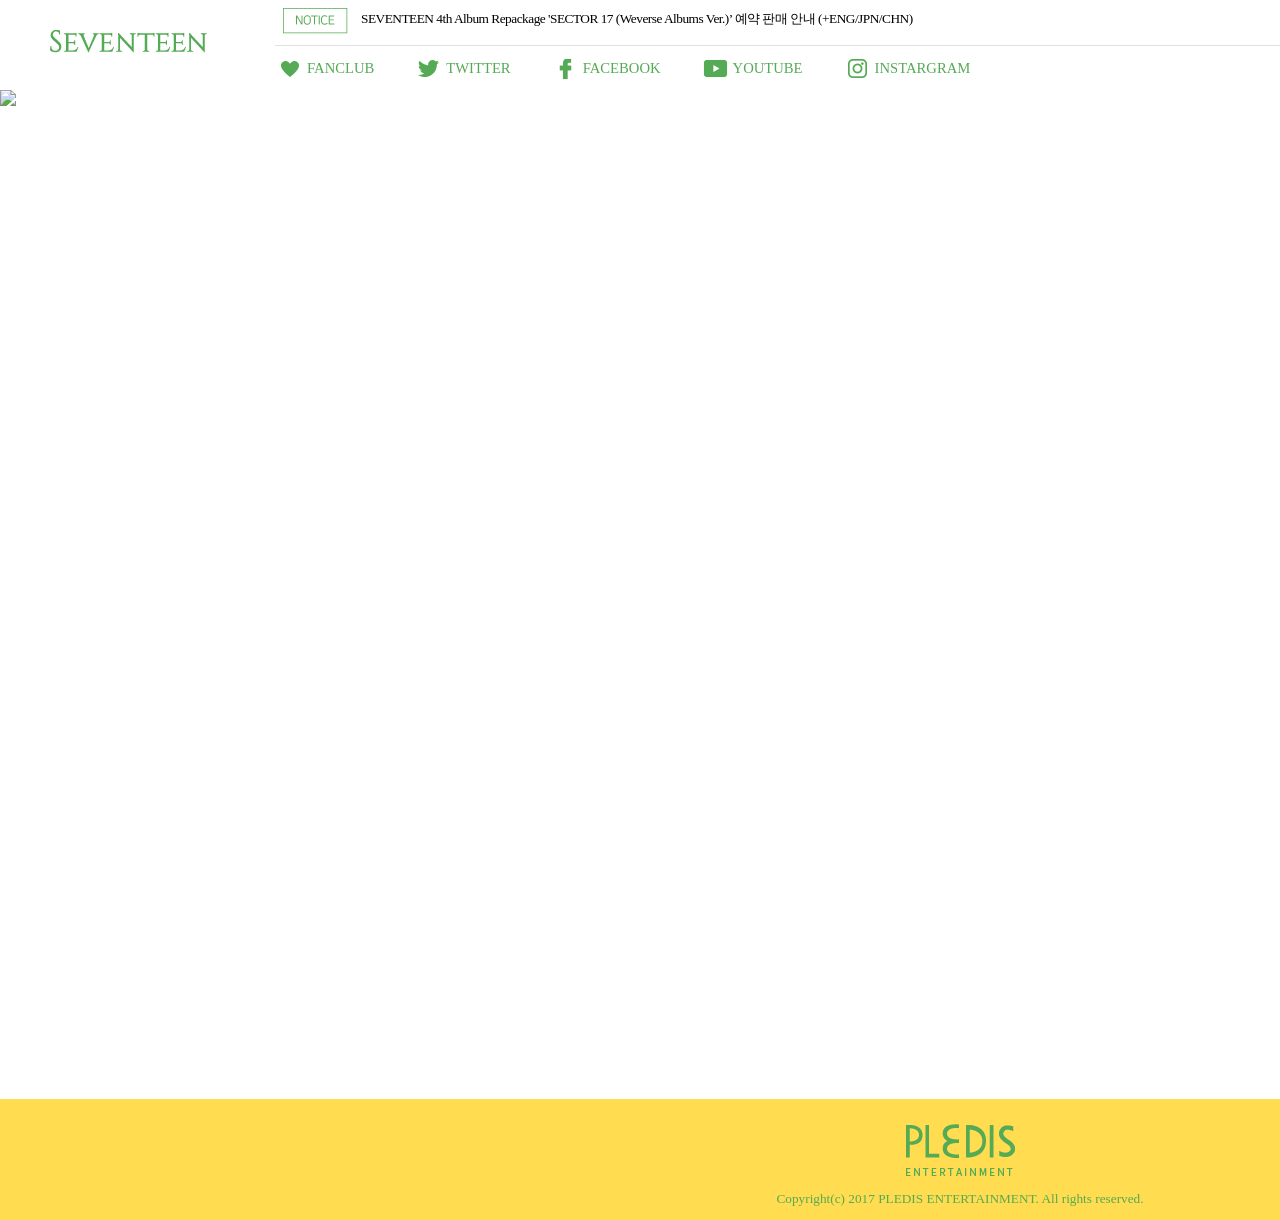
==== index.html @ 3daca190 "first commit" ====
<!DOCTYPE html>
<html lang="ko">

<head>
    <meta charset="UTF-8">
    <meta http-equiv="X-UA-Compatible" content="IE=edge">
    <meta name="viewport" content="width=device-width, initial-scale=1.0">
    <title>Seventenn</title>
    <link type="text/css" rel="stylesheet" href="./css/main.css">
    <script src="./script/jquery-1.12.3.js"></script>
    <script src="./script/main.js"></script>
</head>

<body>
    <div id="wrap">
        <header id="haeder">
            <div class="logo">
                <a href="./main.html"><img src="./img/logo.png"></a>
            </div>

            <div class="note">
                <div class="note1">
                    <ul>
                        <li class="notice1"><img src="./img/notice_img.png"></li>
                        <li class="notice2">SEVENTEEN 4th Album Repackage 'SECTOR 17 (Weverse Albums Ver.)’ 예약 판매 안내
                            (+ENG/JPN/CHN)</li>
                    </ul>
                </div>
              
                <div class="note2">
                    <div class="icon">
                        <a href="https://cafe.daum.net/pledis-17" target="_blank"><img src="./img/icon01.png"><span>FANCLUB</span>
                        </a>
                    </div>
                    <div class="icon">
                        <a href="https://twitter.com/pledis_17" target="_blank"><img src="./img/icon02.png"><span>TWITTER</span>
                        </a>
                    </div>
                    <div class="icon">
                        <a href="https://www.facebook.com/seventeennews" target="_blank"><img src="./img/icon03.png"><span>FACEBOOK</span>
                        </a>
                    </div>
                    <div class="icon">
                        <a href="https://www.youtube.com/pledis17" target="_blank"><img src="./img/icon04.png"><span>YOUTUBE</span>
                        </a>
                    </div>
                    <div class="icon">
                        <a href="https://www.instagram.com/saythename_17/" target="_blank"><img src="./img/icon05.png"><span>INSTARGRAM</span>
                        </a>
                    </div>
                </div>
            </div>

            <div class="lan">
                <ul>
                    <li ><a href="#">KOR</a></li>
                    <li><a href="#">ENG</a></li>
                    <li><a href="#">JPN</a></li>
                    <li><a href="#">CHN</a></li>
                </ul>
            </div>

            <div class="nav">
                <div class="bar">
                    <img src="./img/bar_s.png" class="bar1">
                    <img src="./img/bar_l.png" class="bar2">
                    <img src="./img/bar_s.png" class="bar3">
                </div>
                <div class="submenu new">
                    <ul>
                        <li><a href="./pofile.html">PROFILE</a></li>
                        <li><a href="./disco.html">DISCOGRAPHY</a></li>
                        <li><a href="#">GALLERY</a></li>
                        <li><a href="#">VIDEO</a></li>
                        <li><a href="./notice.html">NOTICE</a></li>
                    </ul>
                </div>
            </div>

        </header>

        <section id="section">
          <div class="mainimg">
            <img src="./img/main_img.png">
          </div>
        </section>

        <footer id="footer">
            <div class="footerlogo">
                <img src="./img/footer_logo.png">
            </div>
            <div class="copy">
                <h5>Copyright(c) 2017 PLEDIS ENTERTAINMENT. All rights reserved.</h5>
            </div>
        </footer>
    </div>
</body>

</html>
---- css/main.css ----
* { margin: 0; padding: 0; }
li { list-style: none; }
a { text-decoration: none; }

@font-face{
    font-family:'NewYork'; 
    src: local('NewYork'),
            url('NewYork.eot');
}

.new { font-family: 'NewYork', sans-serif; }

#wrap { width: 1920px; height: 1220px; overflow: hidden; }

/* 헤더 부분 */
#haeder { width: 1920px; height: 90px; background-color: white; }

.logo { width: 275px; height: 90px; float: left; }
.logo a img { margin-top: 30px; margin-left: 50px; }

.note { width: 1230px; height: 90px; float: left; }
.note  { width: 1230px; height: 45px; border-bottom: solid 0.5px #e0e0e0; }
.note1 ul { }
.note1 ul li { float: left; }
.notice1 { padding: 8px; }
.notice2 { padding: 10px 10px 10px 5px; font-size: 10pt; font-weight: 200; letter-spacing: -0.5px; }

.note2 { width: 1230px; height: 45px; float: left; }
.icon { float: left; padding-right: 40px; }
.note2 ul li { float: left; }
.note2 a img { margin-top: 8px; float: left; }
.note2 a span { line-height: 45px; color: #55AA55; font-size: 11pt; font-weight: 500; padding-left: 2px; }

.lan { width: 275px; height: 90px; float: left; }
.lan ul { margin-top: 25px; }
.lan ul li { float: left; padding: 4px; }
.lan ul li a { display: block;  background-color: white;  color: #808080; padding: 5px;  width: 50px; height: 20px; text-align: center; font-size: 10pt; font-weight: 500; }
.lan ul li:first-child a { background-color: #329632; color: #ffffff; }
.lan ul li a:hover { background-color: #329632; color: #ffffff; }

.nav { width: 140px; height: 90px; float: left; position: relative; z-index: 10; }
.bar { width: 60px; height: 60px; margin-top: 30px; margin-left: 40px; position: relative; }
.bar img { display: block; padding: 3px; }
.bar1 {  position: absolute; left: 15px; top:5px; }
.bar2 { position: absolute; left: 10px; top: 15px; }
.bar3 {  position: absolute; left: 15px; top: 25px; }
.plus { transform: translateX(-10px);}
.submenu { width: 500px; height: 1010px; position: absolute; top: 90px; left: 140px; background-color: #ffffff; }
.submenu ul { }
.submenu ul li { width: 100%; }
.submenu ul li a { display: block; color: #55AA55; font-size: 30pt; padding-left: 100px; padding-top: 60px; padding-bottom: 10px; }
.submenu ul li a:hover { color: #329632; background-color: #FFDC50; }

#section { width: 1920px; height: 1009px; }
.mainimg { width: 1920px; height: 1009px; }

/* 풋터 부분 */
#footer { width: 1920px; height: 130px; background-color: #FFDC50; }
.footerlogo { text-align: center; padding-top: 25px; }
.copy { text-align: center; color: #55AA55; }
.copy h5 { font-weight: 500; }
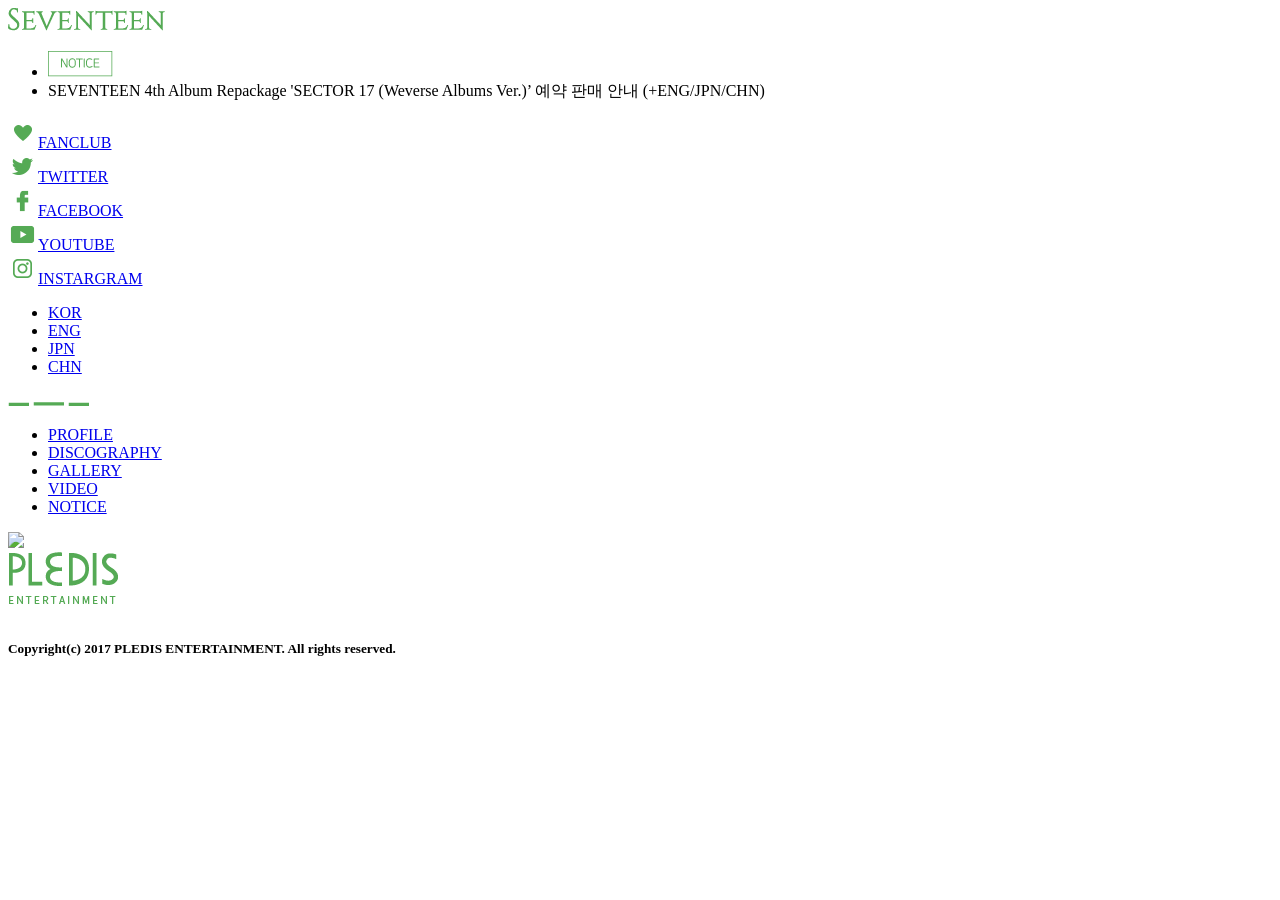
==== commit 1509835d: "index.html" ====
--- a/index.html
+++ b/index.html
@@ -6,7 +6,7 @@
     <meta http-equiv="X-UA-Compatible" content="IE=edge">
     <meta name="viewport" content="width=device-width, initial-scale=1.0">
     <title>Seventenn</title>
-    <link type="text/css" rel="stylesheet" href="./css/main.css">
+    <link type="text/css" rel="stylesheet" href="./css/index.css">
     <script src="./script/jquery-1.12.3.js"></script>
     <script src="./script/main.js"></script>
 </head>
@@ -15,7 +15,7 @@
     <div id="wrap">
         <header id="haeder">
             <div class="logo">
-                <a href="./main.html"><img src="./img/logo.png"></a>
+                <a href="./index.html"><img src="./img/logo.png"></a>
             </div>
 
             <div class="note">
@@ -72,7 +72,7 @@
                         <li><a href="./disco.html">DISCOGRAPHY</a></li>
                         <li><a href="#">GALLERY</a></li>
                         <li><a href="#">VIDEO</a></li>
-                        <li><a href="./notice.html">NOTICE</a></li>
+                        <li><a href="#">NOTICE</a></li>
                     </ul>
                 </div>
             </div>
@@ -96,4 +96,4 @@
     </div>
 </body>
 
-</html>+</html>
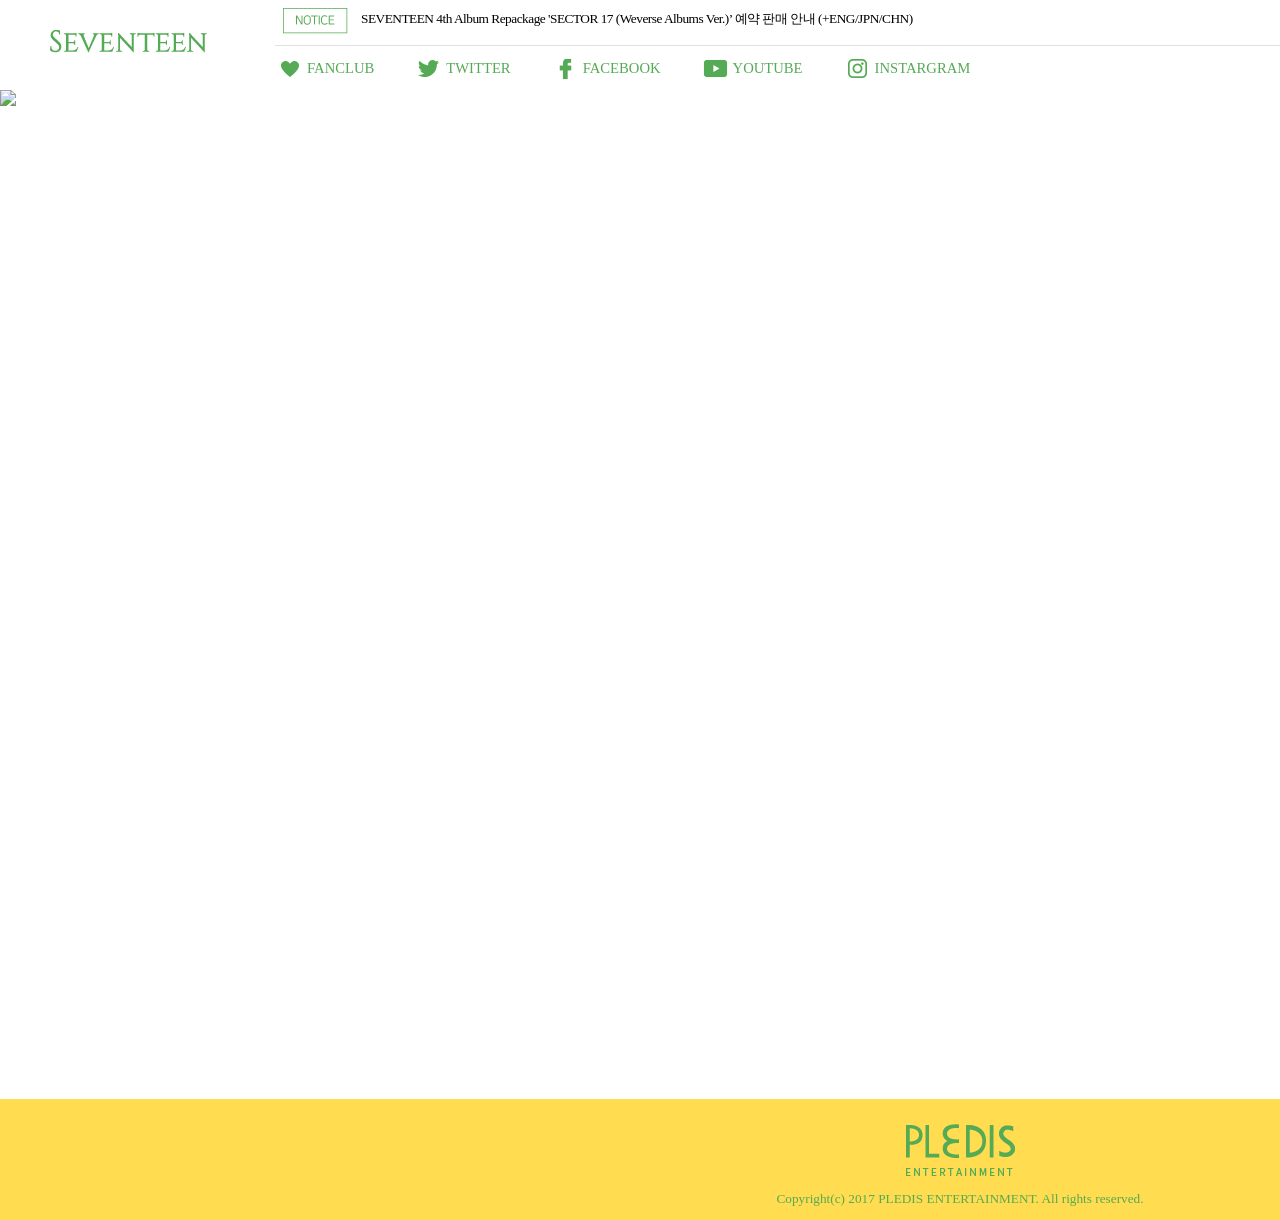
==== commit 29fc59a6: "index.html" ====
--- a/index.html
+++ b/index.html
@@ -6,7 +6,7 @@
     <meta http-equiv="X-UA-Compatible" content="IE=edge">
     <meta name="viewport" content="width=device-width, initial-scale=1.0">
     <title>Seventenn</title>
-    <link type="text/css" rel="stylesheet" href="./css/index.css">
+    <link type="text/css" rel="stylesheet" href="./css/main.css">
     <script src="./script/jquery-1.12.3.js"></script>
     <script src="./script/main.js"></script>
 </head>
--- a/css/main.css
+++ b/css/main.css
@@ -0,0 +1,61 @@
+* { margin: 0; padding: 0; }
+li { list-style: none; }
+a { text-decoration: none; }
+
+@font-face{
+    font-family:'NewYork'; 
+    src: local('NewYork'),
+            url('NewYork.eot');
+}
+
+.new { font-family: 'NewYork', sans-serif; }
+
+#wrap { width: 1920px; height: 1220px; overflow: hidden; }
+
+/* 헤더 부분 */
+#haeder { width: 1920px; height: 90px; background-color: white; }
+
+.logo { width: 275px; height: 90px; float: left; }
+.logo a img { margin-top: 30px; margin-left: 50px; }
+
+.note { width: 1230px; height: 90px; float: left; }
+.note  { width: 1230px; height: 45px; border-bottom: solid 0.5px #e0e0e0; }
+.note1 ul { }
+.note1 ul li { float: left; }
+.notice1 { padding: 8px; }
+.notice2 { padding: 10px 10px 10px 5px; font-size: 10pt; font-weight: 200; letter-spacing: -0.5px; }
+
+.note2 { width: 1230px; height: 45px; float: left; }
+.icon { float: left; padding-right: 40px; }
+.note2 ul li { float: left; }
+.note2 a img { margin-top: 8px; float: left; }
+.note2 a span { line-height: 45px; color: #55AA55; font-size: 11pt; font-weight: 500; padding-left: 2px; }
+
+.lan { width: 275px; height: 90px; float: left; }
+.lan ul { margin-top: 25px; }
+.lan ul li { float: left; padding: 4px; }
+.lan ul li a { display: block;  background-color: white;  color: #808080; padding: 5px;  width: 50px; height: 20px; text-align: center; font-size: 10pt; font-weight: 500; }
+.lan ul li:first-child a { background-color: #329632; color: #ffffff; }
+.lan ul li a:hover { background-color: #329632; color: #ffffff; }
+
+.nav { width: 140px; height: 90px; float: left; position: relative; z-index: 10; }
+.bar { width: 60px; height: 60px; margin-top: 30px; margin-left: 40px; position: relative; }
+.bar img { display: block; padding: 3px; }
+.bar1 {  position: absolute; left: 15px; top:5px; }
+.bar2 { position: absolute; left: 10px; top: 15px; }
+.bar3 {  position: absolute; left: 15px; top: 25px; }
+.plus { transform: translateX(-10px);}
+.submenu { width: 500px; height: 1010px; position: absolute; top: 90px; left: 140px; background-color: #ffffff; }
+.submenu ul { }
+.submenu ul li { width: 100%; }
+.submenu ul li a { display: block; color: #55AA55; font-size: 30pt; padding-left: 100px; padding-top: 60px; padding-bottom: 10px; }
+.submenu ul li a:hover { color: #329632; background-color: #FFDC50; }
+
+#section { width: 1920px; height: 1009px; }
+.mainimg { width: 1920px; height: 1009px; }
+
+/* 풋터 부분 */
+#footer { width: 1920px; height: 130px; background-color: #FFDC50; }
+.footerlogo { text-align: center; padding-top: 25px; }
+.copy { text-align: center; color: #55AA55; }
+.copy h5 { font-weight: 500; }
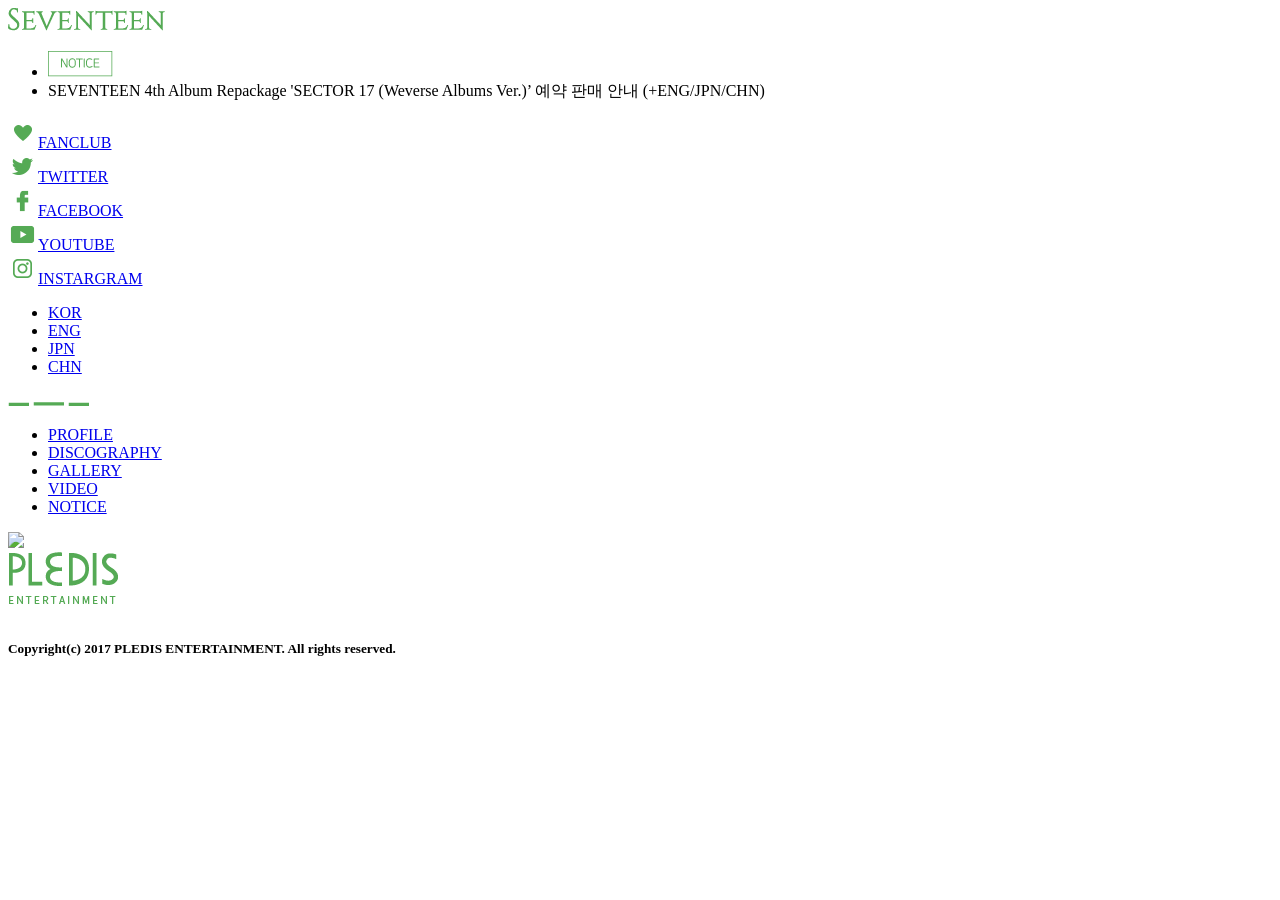
==== commit ac886ef2: "Add files via upload" ====
--- a/index.html
+++ b/index.html
@@ -1,99 +1,100 @@
-<!DOCTYPE html>
-<html lang="ko">
-
-<head>
-    <meta charset="UTF-8">
-    <meta http-equiv="X-UA-Compatible" content="IE=edge">
-    <meta name="viewport" content="width=device-width, initial-scale=1.0">
-    <title>Seventenn</title>
-    <link type="text/css" rel="stylesheet" href="./css/main.css">
-    <script src="./script/jquery-1.12.3.js"></script>
-    <script src="./script/main.js"></script>
-</head>
-
-<body>
-    <div id="wrap">
-        <header id="haeder">
-            <div class="logo">
-                <a href="./index.html"><img src="./img/logo.png"></a>
-            </div>
-
-            <div class="note">
-                <div class="note1">
-                    <ul>
-                        <li class="notice1"><img src="./img/notice_img.png"></li>
-                        <li class="notice2">SEVENTEEN 4th Album Repackage 'SECTOR 17 (Weverse Albums Ver.)’ 예약 판매 안내
-                            (+ENG/JPN/CHN)</li>
-                    </ul>
-                </div>
-              
-                <div class="note2">
-                    <div class="icon">
-                        <a href="https://cafe.daum.net/pledis-17" target="_blank"><img src="./img/icon01.png"><span>FANCLUB</span>
-                        </a>
-                    </div>
-                    <div class="icon">
-                        <a href="https://twitter.com/pledis_17" target="_blank"><img src="./img/icon02.png"><span>TWITTER</span>
-                        </a>
-                    </div>
-                    <div class="icon">
-                        <a href="https://www.facebook.com/seventeennews" target="_blank"><img src="./img/icon03.png"><span>FACEBOOK</span>
-                        </a>
-                    </div>
-                    <div class="icon">
-                        <a href="https://www.youtube.com/pledis17" target="_blank"><img src="./img/icon04.png"><span>YOUTUBE</span>
-                        </a>
-                    </div>
-                    <div class="icon">
-                        <a href="https://www.instagram.com/saythename_17/" target="_blank"><img src="./img/icon05.png"><span>INSTARGRAM</span>
-                        </a>
-                    </div>
-                </div>
-            </div>
-
-            <div class="lan">
-                <ul>
-                    <li ><a href="#">KOR</a></li>
-                    <li><a href="#">ENG</a></li>
-                    <li><a href="#">JPN</a></li>
-                    <li><a href="#">CHN</a></li>
-                </ul>
-            </div>
-
-            <div class="nav">
-                <div class="bar">
-                    <img src="./img/bar_s.png" class="bar1">
-                    <img src="./img/bar_l.png" class="bar2">
-                    <img src="./img/bar_s.png" class="bar3">
-                </div>
-                <div class="submenu new">
-                    <ul>
-                        <li><a href="./pofile.html">PROFILE</a></li>
-                        <li><a href="./disco.html">DISCOGRAPHY</a></li>
-                        <li><a href="#">GALLERY</a></li>
-                        <li><a href="#">VIDEO</a></li>
-                        <li><a href="#">NOTICE</a></li>
-                    </ul>
-                </div>
-            </div>
-
-        </header>
-
-        <section id="section">
-          <div class="mainimg">
-            <img src="./img/main_img.png">
-          </div>
-        </section>
-
-        <footer id="footer">
-            <div class="footerlogo">
-                <img src="./img/footer_logo.png">
-            </div>
-            <div class="copy">
-                <h5>Copyright(c) 2017 PLEDIS ENTERTAINMENT. All rights reserved.</h5>
-            </div>
-        </footer>
-    </div>
-</body>
-
-</html>
+<!DOCTYPE html>
+<html lang="ko">
+
+<head>
+    <meta charset="UTF-8">
+    <meta http-equiv="X-UA-Compatible" content="IE=edge">
+    <meta name="viewport" content="width=device-width, initial-scale=1.0">
+    <title>Seventeen</title>
+    <link rel="icon" type="image/png" href="./img/favicon.png">
+    <link type="text/css" rel="stylesheet" href="./css/index.css">
+    <script src="./script/jquery-1.12.3.js"></script>
+    <script src="./script/main.js"></script>
+</head>
+
+<body>
+    <div id="wrap">
+        <header id="haeder">
+            <div class="logo">
+                <a href="./index.html"><img src="./img/logo.png"></a>
+            </div>
+
+            <div class="note">
+                <div class="note1">
+                    <ul>
+                        <li class="notice1"><img src="./img/notice_img.png"></li>
+                        <li class="notice2">SEVENTEEN 4th Album Repackage 'SECTOR 17 (Weverse Albums Ver.)’ 예약 판매 안내
+                            (+ENG/JPN/CHN)</li>
+                    </ul>
+                </div>
+              
+                <div class="note2">
+                    <div class="icon">
+                        <a href="https://cafe.daum.net/pledis-17" target="_blank"><img src="./img/icon01.png"><span>FANCLUB</span>
+                        </a>
+                    </div>
+                    <div class="icon">
+                        <a href="https://twitter.com/pledis_17" target="_blank"><img src="./img/icon02.png"><span>TWITTER</span>
+                        </a>
+                    </div>
+                    <div class="icon">
+                        <a href="https://www.facebook.com/seventeennews" target="_blank"><img src="./img/icon03.png"><span>FACEBOOK</span>
+                        </a>
+                    </div>
+                    <div class="icon">
+                        <a href="https://www.youtube.com/pledis17" target="_blank"><img src="./img/icon04.png"><span>YOUTUBE</span>
+                        </a>
+                    </div>
+                    <div class="icon">
+                        <a href="https://www.instagram.com/saythename_17/" target="_blank"><img src="./img/icon05.png"><span>INSTARGRAM</span>
+                        </a>
+                    </div>
+                </div>
+            </div>
+
+            <div class="lan">
+                <ul>
+                    <li ><a href="#">KOR</a></li>
+                    <li><a href="#">ENG</a></li>
+                    <li><a href="#">JPN</a></li>
+                    <li><a href="#">CHN</a></li>
+                </ul>
+            </div>
+
+            <div class="nav">
+                <div class="bar">
+                    <img src="./img/bar_s.png" class="bar1">
+                    <img src="./img/bar_l.png" class="bar2">
+                    <img src="./img/bar_s.png" class="bar3">
+                </div>
+                <div class="submenu new">
+                    <ul>
+                        <li><a href="./pofile.html">PROFILE</a></li>
+                        <li><a href="./disco.html">DISCOGRAPHY</a></li>
+                        <li><a href="#">GALLERY</a></li>
+                        <li><a href="#">VIDEO</a></li>
+                        <li><a href="#">NOTICE</a></li>
+                    </ul>
+                </div>
+            </div>
+
+        </header>
+
+        <section id="section">
+          <div class="mainimg">
+            <img src="./img/main_img.png">
+          </div>
+        </section>
+
+        <footer id="footer">
+            <div class="footerlogo">
+                <img src="./img/footer_logo.png">
+            </div>
+            <div class="copy">
+                <h5>Copyright(c) 2017 PLEDIS ENTERTAINMENT. All rights reserved.</h5>
+            </div>
+        </footer>
+    </div>
+</body>
+
+</html>
